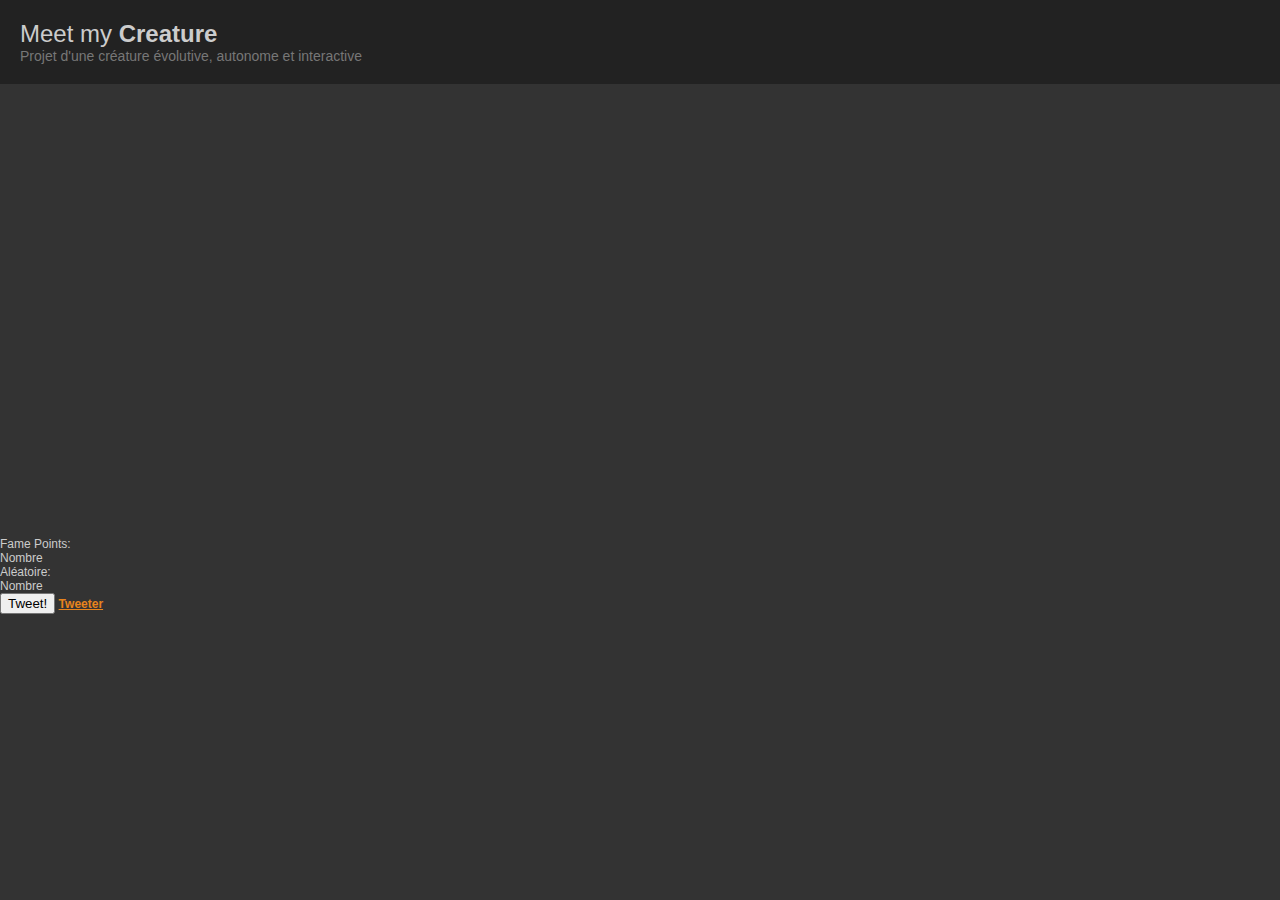
==== animation/index.html @ aab96435 "Bazar" ====
<!DOCTYPE html>
<html>
<head>
	<meta charset="UTF-8">
	<title>EaselJS: Sprite Sheet Example</title>

	<link href="assets/demoStyles.css" rel="stylesheet" type="text/css" />
	
	
	
	<script>
		// this sets the namespace for CreateJS to the window object, so you can instantiate objects without specifying 
		// the namespace: "new Graphics()" instead of "new createjs.Graphics()"
		// this is a quick way to make projects built on pervious versions of EaselJS run without extensive modifications
		var createjs = window;
	</script>
	
	<script src="assets/preloadjs-0.2.0.min.js"></script>

	<script type="text/javascript" src="src/easeljs/utils/UID.js"></script>
	<script type="text/javascript" src="src/easeljs/geom/Matrix2D.js"></script>
	<script type="text/javascript" src="src/easeljs/display/DisplayObject.js"></script>
	<script type="text/javascript" src="src/easeljs/display/Container.js"></script>
	<script type="text/javascript" src="src/easeljs/display/Stage.js"></script>
	<script type="text/javascript" src="src/easeljs/events/MouseEvent.js"></script>
	<script type="text/javascript" src="src/easeljs/display/Shape.js"></script>
	<script type="text/javascript" src="src/easeljs/display/Graphics.js"></script>
	<script type="text/javascript" src="src/easeljs/utils/Ticker.js"></script>
	<script type="text/javascript" src="src/easeljs/display/SpriteSheet.js"></script>
	<script type="text/javascript" src="src/easeljs/display/Bitmap.js"></script>
	<script type="text/javascript" src="src/easeljs/display/BitmapAnimation.js"></script>
	<script type="text/javascript" src="src/easeljs/geom/Rectangle.js"></script>

	<!-- We also provide hosted minified versions of all CreateJS libraries.
	  http://code.createjs.com -->

	<script type="text/javascript">

	var assets;
	var mouvement = true;
	var stage;
	var w, h;
	var sky, myCreature, ground, hill, hill2;
	var runningRate, isInWarp, isStationary;
	var stationaryPosition, isPassed;
	var fp=0;
		function init() {
			if (window.top != window) {
				document.getElementById("header").style.display = "none";
			}

			document.getElementById("loader").className = "loader";

			var canvas = document.getElementById("testCanvas");
			stage = new Stage(canvas);

			runningRate = 1;
			isInWarp = false;
			isStationary = false;
			stationaryPosition = 300;
			isPassed = false;

<<<<<<< HEAD
		//spriteSheet ={"animations": {"run": [0, 25], "stand": [59], "jump": [26, 63]}, "images": ["assets/creasprite.png"], "frames": {"regX": 0, "height": 292.5, "count": 64, "regY": 0, "width": 165.75}};
=======
		//spriteSheet ={"animations": {"run": [0, 25], "stand": [59], "jump": [26, 63]}, "images": ["assets/runningGrant.png"], "frames": {"regX": 0, "height": 292.5, "count": 64, "regY": 0, "width": 165.75}};
>>>>>>> Bazar
		spriteSheet ={"animations": {"run": [1, 8], "stand": [0]}, "images": ["assets/creasprite.png"], "frames": {"regX": 0, "height": 411, "count": 10, "regY": 0, "width": 255}};

		var ss = new SpriteSheet(spriteSheet);
		myCreature = new BitmapAnimation(ss);

		// Set up looping
		ss.getAnimation("stand").next = "stand";
		/*ss.getAnimation("stand").frequency = 2;
		ss.getAnimation("stand").runningRate = 0;*/
		ss.getAnimation("run").next = "run";
		//ss.getAnimation("jump").next = "run";
		//myCreature.gotoAndPlay("stand");

		// Position the myCreature sprite
		myCreature.x = 100;
		myCreature.y = 90;
		myCreature.scaleX = myCreature.scaleY = 0.8;

		// grab canvas width and height for later calculations:
		w = canvas.width;
		h = canvas.height;

			assets = [];

		manifest = [
			//{src:"assets/runningmyCreature.png", id:"myCreature"}
			{src:"assets/creasprite.png", id:"myCreature"}
		];

		loader = new PreloadJS();
		loader.useXHR = false;  // XHR loading is not reliable when running locally.
		loader.onFileLoad = handleFileLoad;
		loader.onComplete = handleComplete;
		loader.loadManifest(manifest);
		stage.autoClear = false;
	}

		function handleFileLoad(event) {
			assets.push(event);
		}

		function handleComplete() {

			document.getElementById("loader").className = "";

			if (myCreature == null) {
				console.log("Can not play. myCreature sprite was not loaded.");
				return;
			}

			stage.addChild(myCreature);
			//stage.onMouseDown = handleJumpStart;
			//$("#tweet").click()=alert("bidule");
			
			//document.getElementById("tweet").onClick = alert("bidule");


			Ticker.setFPS(10);
			Ticker.addListener(window);
		}

		

		setInterval(function handleJumpStart() {
			var i = Math.floor(Math.random()*10);
			
			if(0<=i && i<5){
				myCreature.gotoAndPlay("run");
			}
			if(5<=i && i<10){
				myCreature.gotoAndPlay("stand");
			}
			
			fp++;
			document.getElementById("num").innerHTML=fp;
			document.getElementById("aleatoire").innerHTML=i;
			//mouvement = !mouvement;
			if(fp>10){
				document.getElementById("myDiv").className.replace = "";
			}
		},2000);
		
		function randomMove() {
			var i = Math.floor(Math.random()*10);
			if(0<=i && i<2){
				//myCreature.gotoAndPlay("jump");
			}
			if(2<=i && i<5){
				myCreature.gotoAndPlay("run");
			}
			if(5<=i && i<8){
				myCreature.gotoAndPlay("stand");
			}
			if(i==9){

			}
			fp++;
			document.getElementById("num").innerHTML=fp;
			document.getElementById("aleatoire").innerHTML=i;
			//mouvement = !mouvement;
			if(fp>10){
				document.getElementById("myDiv").className.replace = "";
			}
		}
		

		function tick() {
			var outside = w + 20;
		
			var position = myCreature.x +10;
			
			if (mouvement) {
				myCreature.x = (position >= outside) ? -200 : position;
			} else {

			}

			//myCreature.x = stage.mouseX;
			//myCreature.y = stage.mouseY;
			stage.clear();
			stage.update();
		}
	</script>
</head>
<body onload="init();">

	<div id="loader">toto</div>

	<header id="header" class="EaselJS">
		<h1><span class="text-product">Meet my <strong> Creature</strong></span> </h1>
		<p>Projet d'une créature évolutive, autonome et interactive</p>
	</header>

	<div class="canvasHolder">
		<canvas id="testCanvas" width="960" height="450"></canvas>
	</div>
	<div>Fame Points: </div><div id="num">Nombre</div>
	<div>Aléatoire: </div><div id="aleatoire">Nombre</div>
	<input type="button" name="tweet" id="tweet" value="Tweet!" onClick="randomMove();"/>

	<div id="myDiv" class="hide">jflsdjk </div>
	<a href="https://twitter.com/share" class="twitter-share-button" data-text="Love my creature" data-lang="fr" data-hashtags="mmc">Tweeter</a>
	<script>!function(d,s,id){var js,fjs=d.getElementsByTagName(s)[0],p=/^http:/.test(d.location)?'http':'https';if(!d.getElementById(id)){js=d.createElement(s);js.id=id;js.src=p+'://platform.twitter.com/widgets.js';fjs.parentNode.insertBefore(js,fjs);}}(document, 'script', 'twitter-wjs');</script>
</body>
</html>
---- animation/assets/demoStyles.css ----
/*Stylesheet*/

BODY, HTML {
	margin: 0;
	padding: 0;
	font-family: Arial, Verdana, sans-serif;
	font-size: 12px;
	font-weight: normal;
	color: #ccc;
	background-color:#333;
}

BODY {}


p {
	margin:	10px 0;
}

a:link, a:visited {
	color:#e7841d;
	font-weight:bold;
}
a:hover {
}

#header {
	padding:20px;
	background-color:#222;
}
	#header h1 {
		font-weight:normal;
		font-size:24px;
		margin:0;
		padding:0;
	}

	#header p {
		margin:	0;
		padding:0;

		font-size:14px;
		color:	#777;
	}

	#header:after{
		content:"";
		position:absolute;
	}


.content {
	width:	980px;
	height:	420px;
	padding:10px;

	position:absolute;
	top:50%;
	left:50%;
	margin-top:-210px;
	margin-left:-490px;

	color:#777;

	border:1px solid #555;
	background-color:#ccc;
}

#loader {
	display: none;
}
.loader {
	width: 100%;
	height: 50px;
	position: absolute;
	text-align:center;
	margin-top: 250px;
	background: url('loader.gif') no-repeat;
	background-position: 50% 50%;
	display: block !important;
}

#error {
	display:none;
	width: 960px;
	text-align: left;
	padding: 10px;
}
.hide{
	display:none;
}
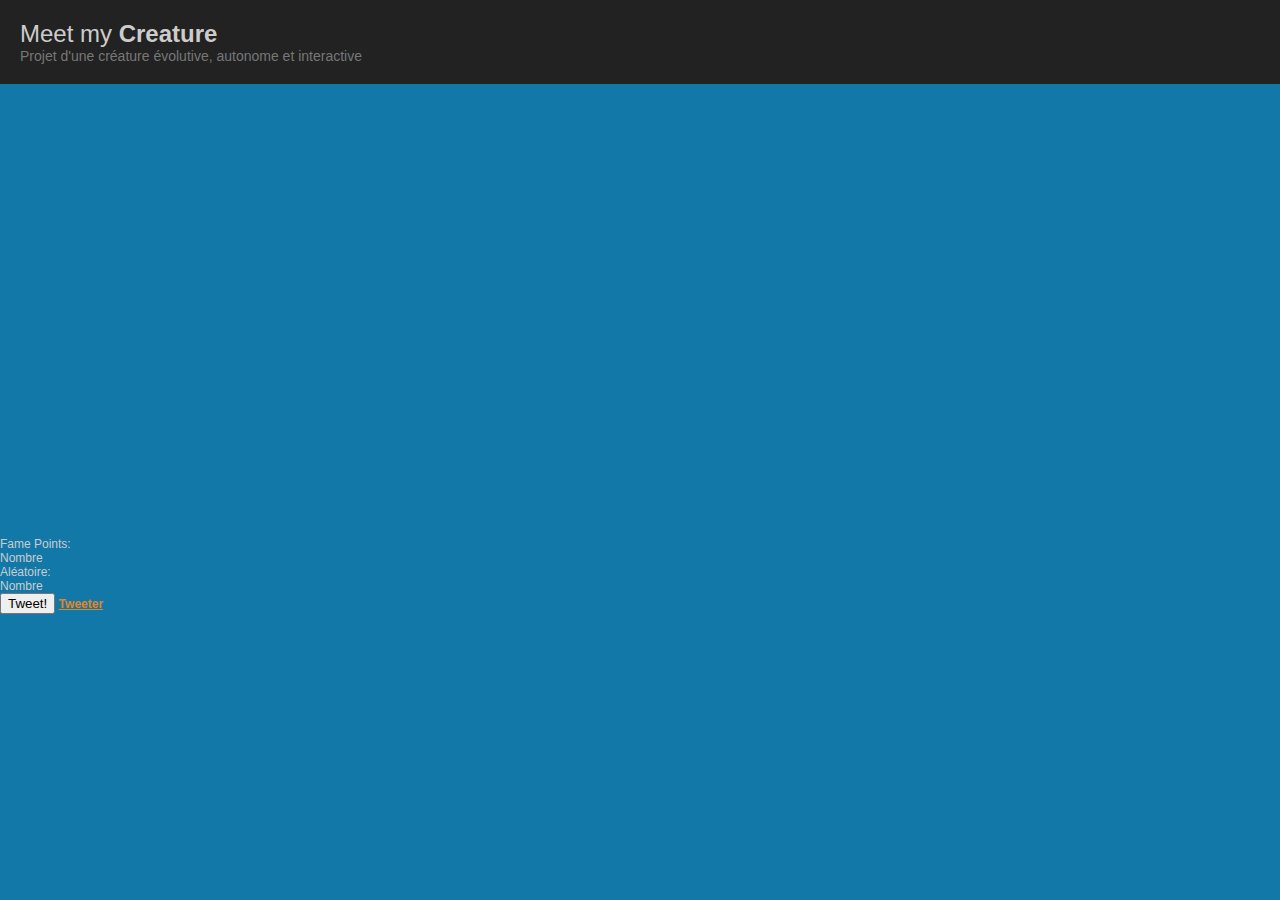
==== commit 0da76374: "MaJ" ====
--- a/animation/index.html
+++ b/animation/index.html
@@ -35,12 +35,12 @@
 	  http://code.createjs.com -->
 
 	<script type="text/javascript">
-
+	var direction = true;
 	var assets;
 	var mouvement = true;
 	var stage;
 	var w, h;
-	var sky, myCreature, ground, hill, hill2;
+	var myCreature;
 	var runningRate, isInWarp, isStationary;
 	var stationaryPosition, isPassed;
 	var fp=0;
@@ -60,11 +60,8 @@
 			stationaryPosition = 300;
 			isPassed = false;
 
-<<<<<<< HEAD
-		//spriteSheet ={"animations": {"run": [0, 25], "stand": [59], "jump": [26, 63]}, "images": ["assets/creasprite.png"], "frames": {"regX": 0, "height": 292.5, "count": 64, "regY": 0, "width": 165.75}};
-=======
 		//spriteSheet ={"animations": {"run": [0, 25], "stand": [59], "jump": [26, 63]}, "images": ["assets/runningGrant.png"], "frames": {"regX": 0, "height": 292.5, "count": 64, "regY": 0, "width": 165.75}};
->>>>>>> Bazar
+
 		spriteSheet ={"animations": {"run": [1, 8], "stand": [0]}, "images": ["assets/creasprite.png"], "frames": {"regX": 0, "height": 411, "count": 10, "regY": 0, "width": 255}};
 
 		var ss = new SpriteSheet(spriteSheet);
@@ -122,20 +119,22 @@
 			//document.getElementById("tweet").onClick = alert("bidule");
 
 
-			Ticker.setFPS(10);
+			Ticker.setFPS(15);
 			Ticker.addListener(window);
 		}
 
 		
 
-		setInterval(function handleJumpStart() {
+		setInterval(function randomMove() {
 			var i = Math.floor(Math.random()*10);
 			
 			if(0<=i && i<5){
 				myCreature.gotoAndPlay("run");
+				mouvement=true;
 			}
 			if(5<=i && i<10){
 				myCreature.gotoAndPlay("stand");
+				mouvement= false;
 			}
 			
 			fp++;
@@ -147,20 +146,18 @@
 			}
 		},2000);
 		
-		function randomMove() {
+		function clickMove() {
 			var i = Math.floor(Math.random()*10);
-			if(0<=i && i<2){
-				//myCreature.gotoAndPlay("jump");
-			}
-			if(2<=i && i<5){
+			
+			if(0<=i && i<5){
 				myCreature.gotoAndPlay("run");
-			}
-			if(5<=i && i<8){
+				mouvement=true;
+			}
+			if(5<=i && i<10){
 				myCreature.gotoAndPlay("stand");
-			}
-			if(i==9){
-
-			}
+				mouvement= false;
+			}
+			
 			fp++;
 			document.getElementById("num").innerHTML=fp;
 			document.getElementById("aleatoire").innerHTML=i;
@@ -174,7 +171,7 @@
 		function tick() {
 			var outside = w + 20;
 		
-			var position = myCreature.x +10;
+			var position = myCreature.x + 10;
 			
 			if (mouvement) {
 				myCreature.x = (position >= outside) ? -200 : position;
@@ -199,11 +196,11 @@
 	</header>
 
 	<div class="canvasHolder">
-		<canvas id="testCanvas" width="960" height="450"></canvas>
+		<canvas id="testCanvas" width="1300" height="450"></canvas>
 	</div>
 	<div>Fame Points: </div><div id="num">Nombre</div>
 	<div>Aléatoire: </div><div id="aleatoire">Nombre</div>
-	<input type="button" name="tweet" id="tweet" value="Tweet!" onClick="randomMove();"/>
+	<input type="button" name="tweet" id="tweet" value="Tweet!" onClick="clickMove();"/>
 
 	<div id="myDiv" class="hide">jflsdjk </div>
 	<a href="https://twitter.com/share" class="twitter-share-button" data-text="Love my creature" data-lang="fr" data-hashtags="mmc">Tweeter</a>
--- a/animation/assets/demoStyles.css
+++ b/animation/assets/demoStyles.css
@@ -7,7 +7,7 @@
 	font-size: 12px;
 	font-weight: normal;
 	color: #ccc;
-	background-color:#333;
+	background-color:#1278a8;
 }
 
 BODY {}
@@ -89,3 +89,5 @@
 .hide{
 	display:none;
 }
+
+
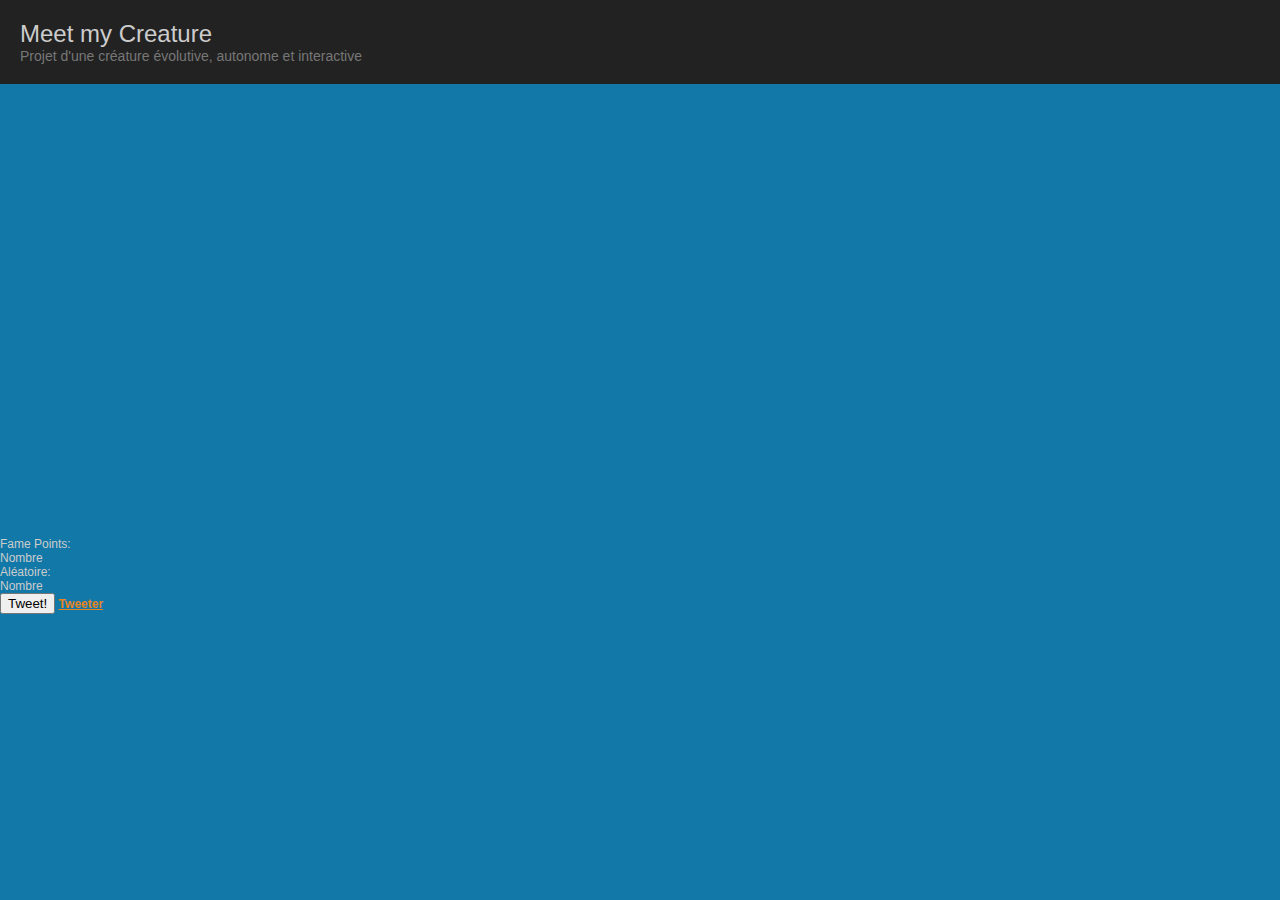
==== commit 8f56ece9: "New creature" ====
--- a/animation/index.html
+++ b/animation/index.html
@@ -40,6 +40,7 @@
 	var mouvement = true;
 	var stage;
 	var w, h;
+	var sens= true;
 	var myCreature;
 	var runningRate, isInWarp, isStationary;
 	var stationaryPosition, isPassed;
@@ -51,7 +52,7 @@
 
 			document.getElementById("loader").className = "loader";
 
-			var canvas = document.getElementById("testCanvas");
+			var canvas = document.getElementById("canvas");
 			stage = new Stage(canvas);
 
 			runningRate = 1;
@@ -60,9 +61,9 @@
 			stationaryPosition = 300;
 			isPassed = false;
 
-		//spriteSheet ={"animations": {"run": [0, 25], "stand": [59], "jump": [26, 63]}, "images": ["assets/runningGrant.png"], "frames": {"regX": 0, "height": 292.5, "count": 64, "regY": 0, "width": 165.75}};
-
-		spriteSheet ={"animations": {"run": [1, 8], "stand": [0]}, "images": ["assets/creasprite.png"], "frames": {"regX": 0, "height": 411, "count": 10, "regY": 0, "width": 255}};
+		//spriteSheet ={"animations": {"run": [1, 8], "stand": [0],"standleft": [19],"runleft":[12,18], "eat":[20,25],"eatYes":[26], "eatNo":[27] }, "images": ["assets/creaspritefull.png"], "frames": {"regX": 0, "height": 411, "count": 28, "regY": 0, "width": 255}};
+		spriteSheet ={"animations": {"run": [1, 8], "stand": [0],"standleft": [19],"runleft":[12,18] }, "images": ["assets/creaturenew.png"], "frames": {"regX": 0, "height": 524, "count": 20, "regY": 0, "width": 320}};
+		
 
 		var ss = new SpriteSheet(spriteSheet);
 		myCreature = new BitmapAnimation(ss);
@@ -72,23 +73,25 @@
 		/*ss.getAnimation("stand").frequency = 2;
 		ss.getAnimation("stand").runningRate = 0;*/
 		ss.getAnimation("run").next = "run";
+		ss.getAnimation("runleft").next = "runleft";
+		/*ss.getAnimation("eat").next = "eatYes";
+		ss.getAnimation("eat").frequency = 3;*/
 		//ss.getAnimation("jump").next = "run";
 		//myCreature.gotoAndPlay("stand");
 
-		// Position the myCreature sprite
-		myCreature.x = 100;
-		myCreature.y = 90;
-		myCreature.scaleX = myCreature.scaleY = 0.8;
 
 		// grab canvas width and height for later calculations:
 		w = canvas.width;
 		h = canvas.height;
 
-			assets = [];
-
+		// Position the myCreature sprite
+		myCreature.x = w/4;
+		myCreature.y = 40;
+		myCreature.scaleX = myCreature.scaleY = 0.8;
+
+		assets = [];
 		manifest = [
-			//{src:"assets/runningmyCreature.png", id:"myCreature"}
-			{src:"assets/creasprite.png", id:"myCreature"}
+			{src:"assets/creaturenew.png", id:"myCreature"}
 		];
 
 		loader = new PreloadJS();
@@ -113,28 +116,71 @@
 			}
 
 			stage.addChild(myCreature);
-			//stage.onMouseDown = handleJumpStart;
-			//$("#tweet").click()=alert("bidule");
-			
-			//document.getElementById("tweet").onClick = alert("bidule");
-
-
+			
 			Ticker.setFPS(15);
 			Ticker.addListener(window);
 		}
 
 		
-
 		setInterval(function randomMove() {
 			var i = Math.floor(Math.random()*10);
 			
-			if(0<=i && i<5){
-				myCreature.gotoAndPlay("run");
-				mouvement=true;
-			}
-			if(5<=i && i<10){
-				myCreature.gotoAndPlay("stand");
-				mouvement= false;
+			if(sens==true){
+				if(0<=i && i<3){
+					myCreature.gotoAndPlay("run");
+					mouvement=true;
+				}
+				if(3<=i && i<6){
+					myCreature.gotoAndPlay("stand");
+					mouvement= false;
+				}
+				
+			}
+			if(sens==false){
+				if(0<=i && i<3){
+					myCreature.gotoAndPlay("runleft");
+					mouvement=true;
+				}
+				if(3<=i && i<6){
+					myCreature.gotoAndPlay("standleft");
+					mouvement= false;
+				}
+				
+			}
+			
+			fp++;
+			document.getElementById("num").innerHTML=fp;
+			document.getElementById("aleatoire").innerHTML=i;
+			
+			if(fp>10){
+				document.getElementById("myDiv").className.replace = "";
+			}
+		},2000);
+		
+		
+		function clickMove() {
+			var i = Math.floor(Math.random()*10);
+			if(sens==true){
+				if(0<=i && i<3){
+					myCreature.gotoAndPlay("run");
+					mouvement=true;
+				}
+				if(3<=i && i<6){
+					myCreature.gotoAndPlay("stand");
+					mouvement= false;
+				}
+			
+			}
+			if(sens==false){
+				if(0<=i && i<3){
+					myCreature.gotoAndPlay("runleft");
+					mouvement=true;
+				}
+				if(3<=i && i<6){
+					myCreature.gotoAndPlay("standleft");
+					mouvement= false;
+				}
+			
 			}
 			
 			fp++;
@@ -144,59 +190,71 @@
 			if(fp>10){
 				document.getElementById("myDiv").className.replace = "";
 			}
-		},2000);
-		
-		function clickMove() {
-			var i = Math.floor(Math.random()*10);
-			
-			if(0<=i && i<5){
-				myCreature.gotoAndPlay("run");
-				mouvement=true;
-			}
-			if(5<=i && i<10){
-				myCreature.gotoAndPlay("stand");
-				mouvement= false;
-			}
-			
-			fp++;
-			document.getElementById("num").innerHTML=fp;
-			document.getElementById("aleatoire").innerHTML=i;
-			//mouvement = !mouvement;
-			if(fp>10){
-				document.getElementById("myDiv").className.replace = "";
-			}
 		}
 		
 
 		function tick() {
-			var outside = w + 20;
-		
-			var position = myCreature.x + 10;
-			
-			if (mouvement) {
-				myCreature.x = (position >= outside) ? -200 : position;
-			} else {
-
-			}
-
-			//myCreature.x = stage.mouseX;
-			//myCreature.y = stage.mouseY;
+			var outside = w-400;
+			
+			if(myCreature.x>=200 && myCreature.x<=outside && sens==true ){
+				if (mouvement) {
+					//myCreature.x = ((myCreature.x + 10) >= outside) ? sens=false : (myCreature.x + 10);
+					if((myCreature.x + 10) >= outside){
+						sens=false;
+						myCreature.x=outside;
+						myCreature.gotoAndPlay("runleft");
+					}
+					else{
+						myCreature.x=myCreature.x + 10;
+					}
+				} 	
+			}
+			else if(sens==false){
+				if (mouvement) {
+					//myCreature.x = ((myCreature.x - 10) >= outside) ? sens=true : (myCreature.x - 10);
+					if((myCreature.x - 10) <= 200){
+						sens=true;
+						myCreature.x=200;
+						myCreature.gotoAndPlay("run");
+					}
+					else{
+						myCreature.x=myCreature.x - 10;
+					}
+				} 	
+			}
+
+
+
+
+			/*if(sens=='normal'){
+				if (mouvement) {
+					myCreature.x = ((myCreature.x + 10) >= outside) ? sens=false : (myCreature.x + 10);
+				} 				
+			}
+			if(sens=='back'){		
+				if (mouvement) {
+					myCreature.x = ((myCreature.x - 10) <= 0) ? sens=true : (myCreature.x - 10);
+				} 
+			}*/
+
 			stage.clear();
 			stage.update();
 		}
+
 	</script>
+
 </head>
 <body onload="init();">
 
 	<div id="loader">toto</div>
 
 	<header id="header" class="EaselJS">
-		<h1><span class="text-product">Meet my <strong> Creature</strong></span> </h1>
+		<h1><span class="text-product">Meet my Creature</span> </h1>
 		<p>Projet d'une créature évolutive, autonome et interactive</p>
 	</header>
 
 	<div class="canvasHolder">
-		<canvas id="testCanvas" width="1300" height="450"></canvas>
+		<canvas id="canvas" width="1300" height="450"></canvas>
 	</div>
 	<div>Fame Points: </div><div id="num">Nombre</div>
 	<div>Aléatoire: </div><div id="aleatoire">Nombre</div>
